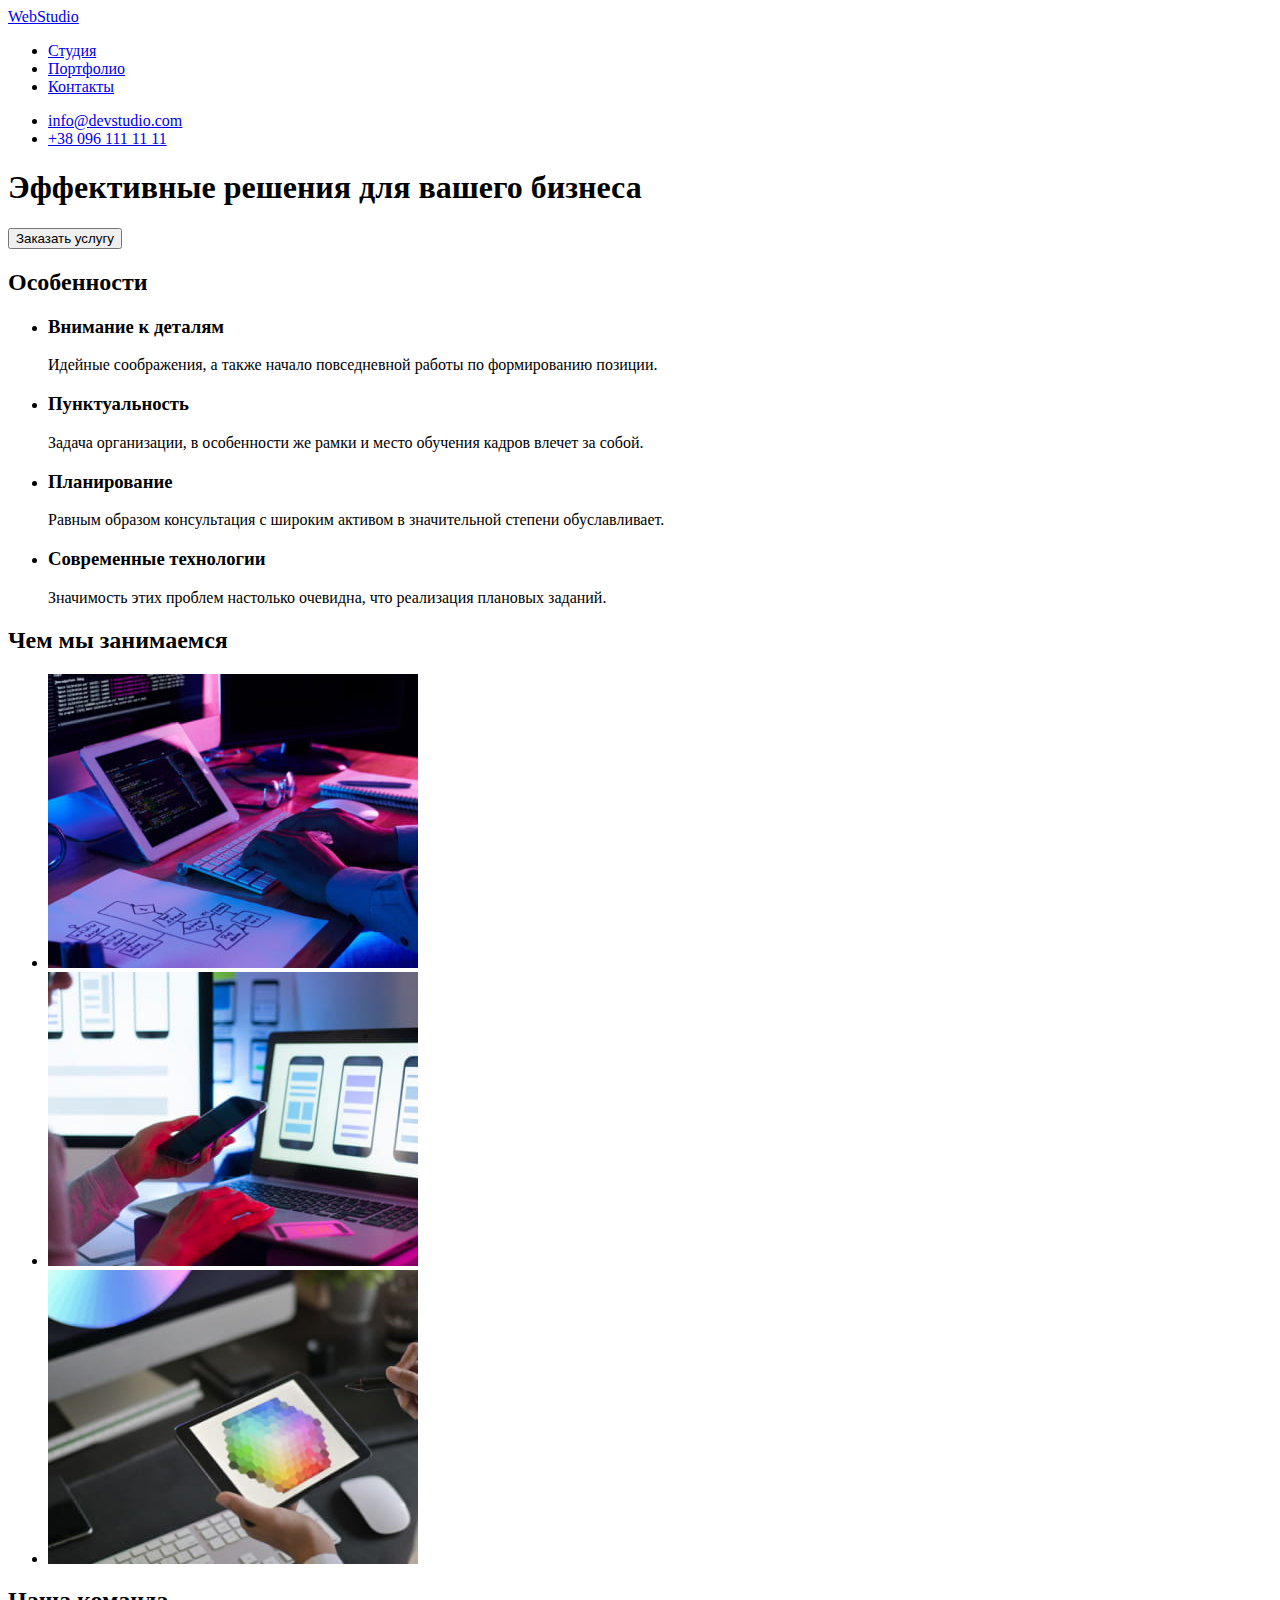
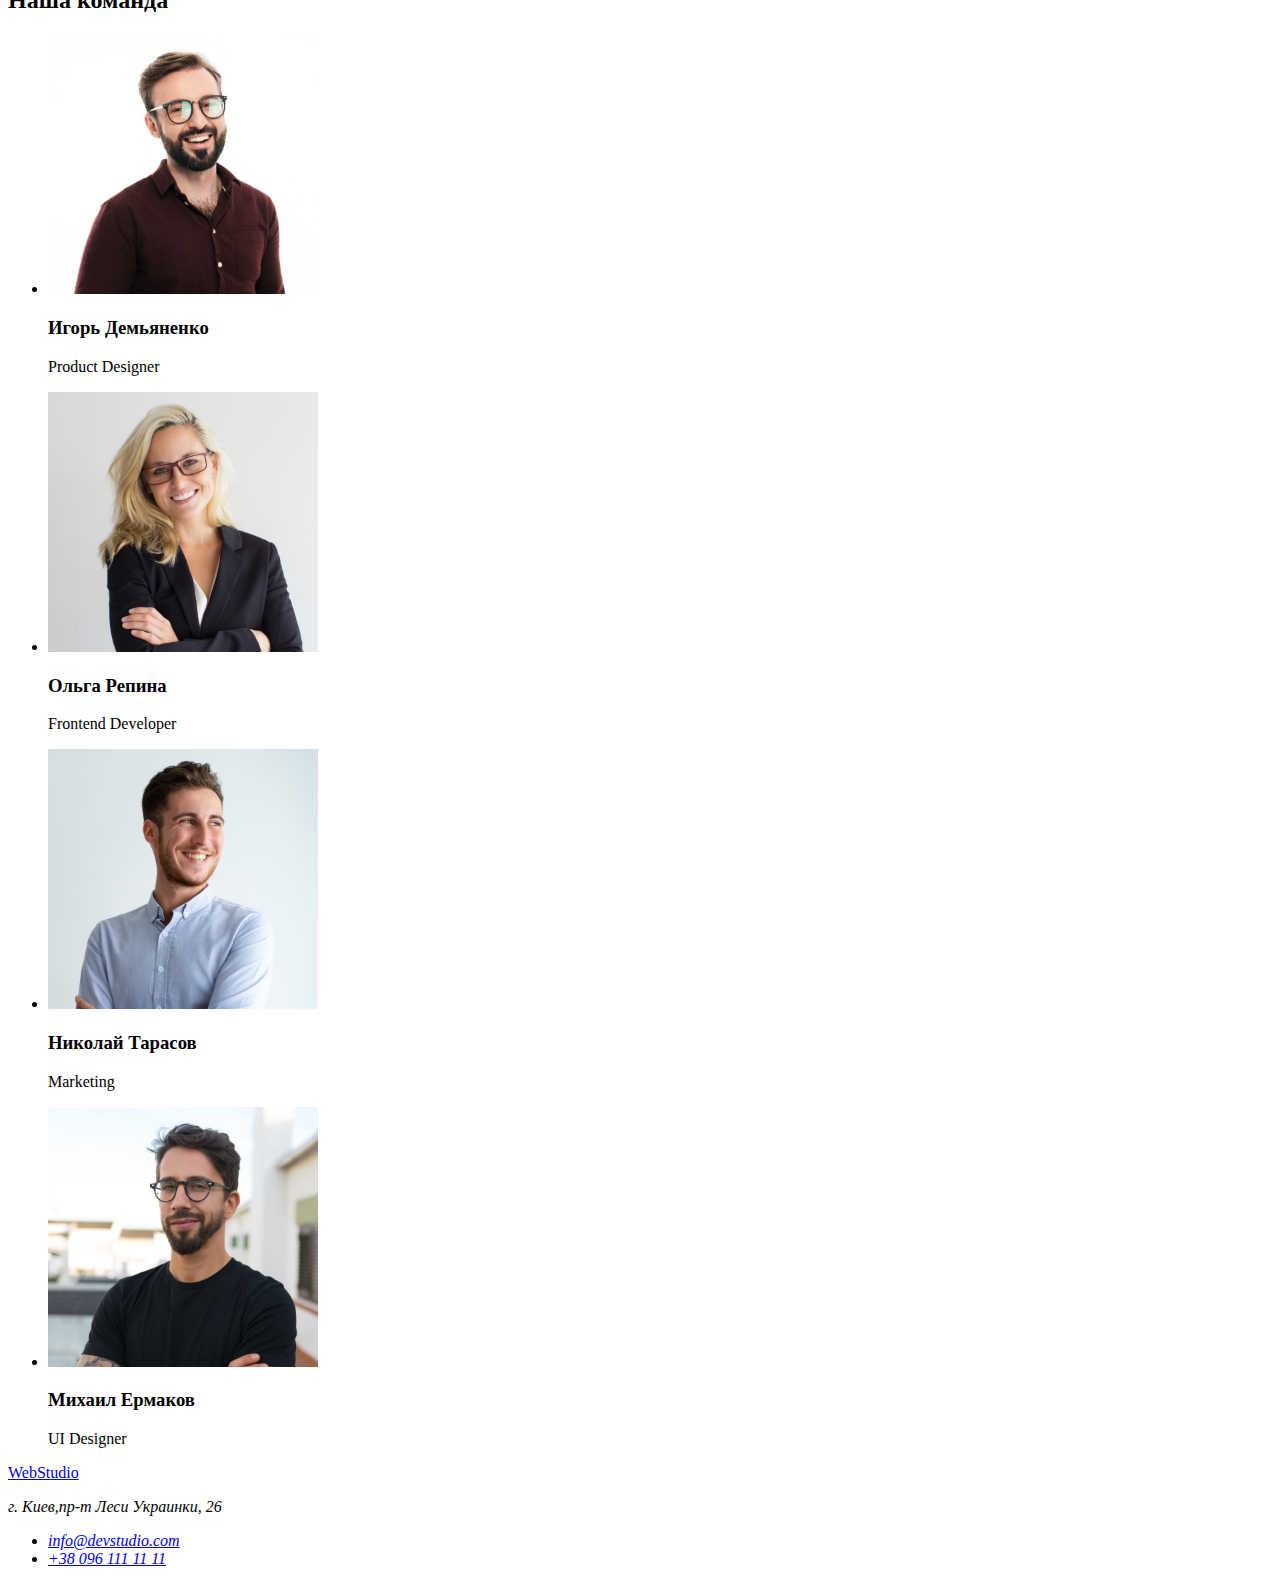
==== index.html @ f59aac54 "Создала новый репозиторий и скопировала файлы предыдущей работы" ====
<!DOCTYPE html>
<html lang="ru">
  <head>
    <meta charset="UTF-8" />
    <meta http-equiv="X-UA-Compatible" content="IE=edge" />
    <meta name="viewport" content="width=device-width, initial-scale=1.0" />
    <title lang="uk">Студія</title>
  </head>
  <body>
    <header>
      <nav>
        <a href="#">WebStudio</a>
        <ul>
          <li><a href="#Studia">Студия</a></li>
          <li><a href="#Portfolio">Портфолио</a></li>
          <li><a href="#Contacts">Контакты</a></li>
        </ul>
      </nav>
      <ul>
        <li><a href="mailto:info@devstudio.com">info@devstudio.com</a></li>
        <li><a href="tel:+380961111111">+38 096 111 11 11</a></li>
      </ul>
    </header>
    <main>
      <section>
        <h1>Эффективные решения для вашего бизнеса</h1>
        <button type="button">Заказать услугу</button>
      </section>
      <section>
        <h2>Особенности</h2>
        <ul>
          <li>
            <h3>Внимание к деталям</h3>
            <p>Идейные соображения, а также начало повседневной работы по формированию позиции.</p>
          </li>
          <li>
            <h3>Пунктуальность</h3>
            <p>
              Задача организации, в особенности же рамки и место обучения кадров влечет за собой.
            </p>
          </li>
          <li>
            <h3>Планирование</h3>
            <p>
              Равным образом консультация с широким активом в значительной степени обуславливает.
            </p>
          </li>
          <li>
            <h3>Современные технологии</h3>
            <p>Значимость этих проблем настолько очевидна, что реализация плановых заданий.</p>
          </li>
        </ul>
      </section>
      <section>
        <h2>Чем мы занимаемся</h2>
        <ul>
          <li>
            <img src="./images/box1.jpg" width="370" height="294" alt="Создание макета" />
          </li>
          <li>
            <img src="./images/box2.jpg" width="370" height="294" alt="Разработка" />
          </li>
          <li>
            <img src="./images/box3.jpg" width="370" height="294" alt="Дизайн" />
          </li>
        </ul>
      </section>
      <section>
        <h2>Наша команда</h2>
        <ul>
          <li>
            <img src="./images/img1.jpg" width="270" height="260" alt="Игорь Демьяненко" />
            <h3>Игорь Демьяненко</h3>
            <p>Product Designer</p>
          </li>
          <li>
            <img src="./images/img2.jpg" width="270" height="260" alt="Ольга Репина" />
            <h3>Ольга Репина</h3>
            <p>Frontend Developer</p>
          </li>
          <li>
            <img src="./images/img3.jpg" width="270" height="260" alt="Николай Тарасов" />
            <h3>Николай Тарасов</h3>
            <p>Marketing</p>
          </li>
          <li>
            <img src="./images/img4.jpg" width="270" height="260" alt="Михаил Ермаков" />
            <h3>Михаил Ермаков</h3>
            <p>UI Designer</p>
          </li>
        </ul>
      </section>
    </main>
    <footer>
      <a href="#">WebStudio</a>
      <address>
        <p>г. Киев,пр-т Леси Украинки, 26</p>
        <ul>
          <li>
            <a href="mailto:info@devstudio.com">info@devstudio.com</a>
          </li>
          <li>
            <a href="tel:+380961111111">+38 096 111 11 11</a>
          </li>
        </ul>
      </address>
    </footer>
  </body>
</html>
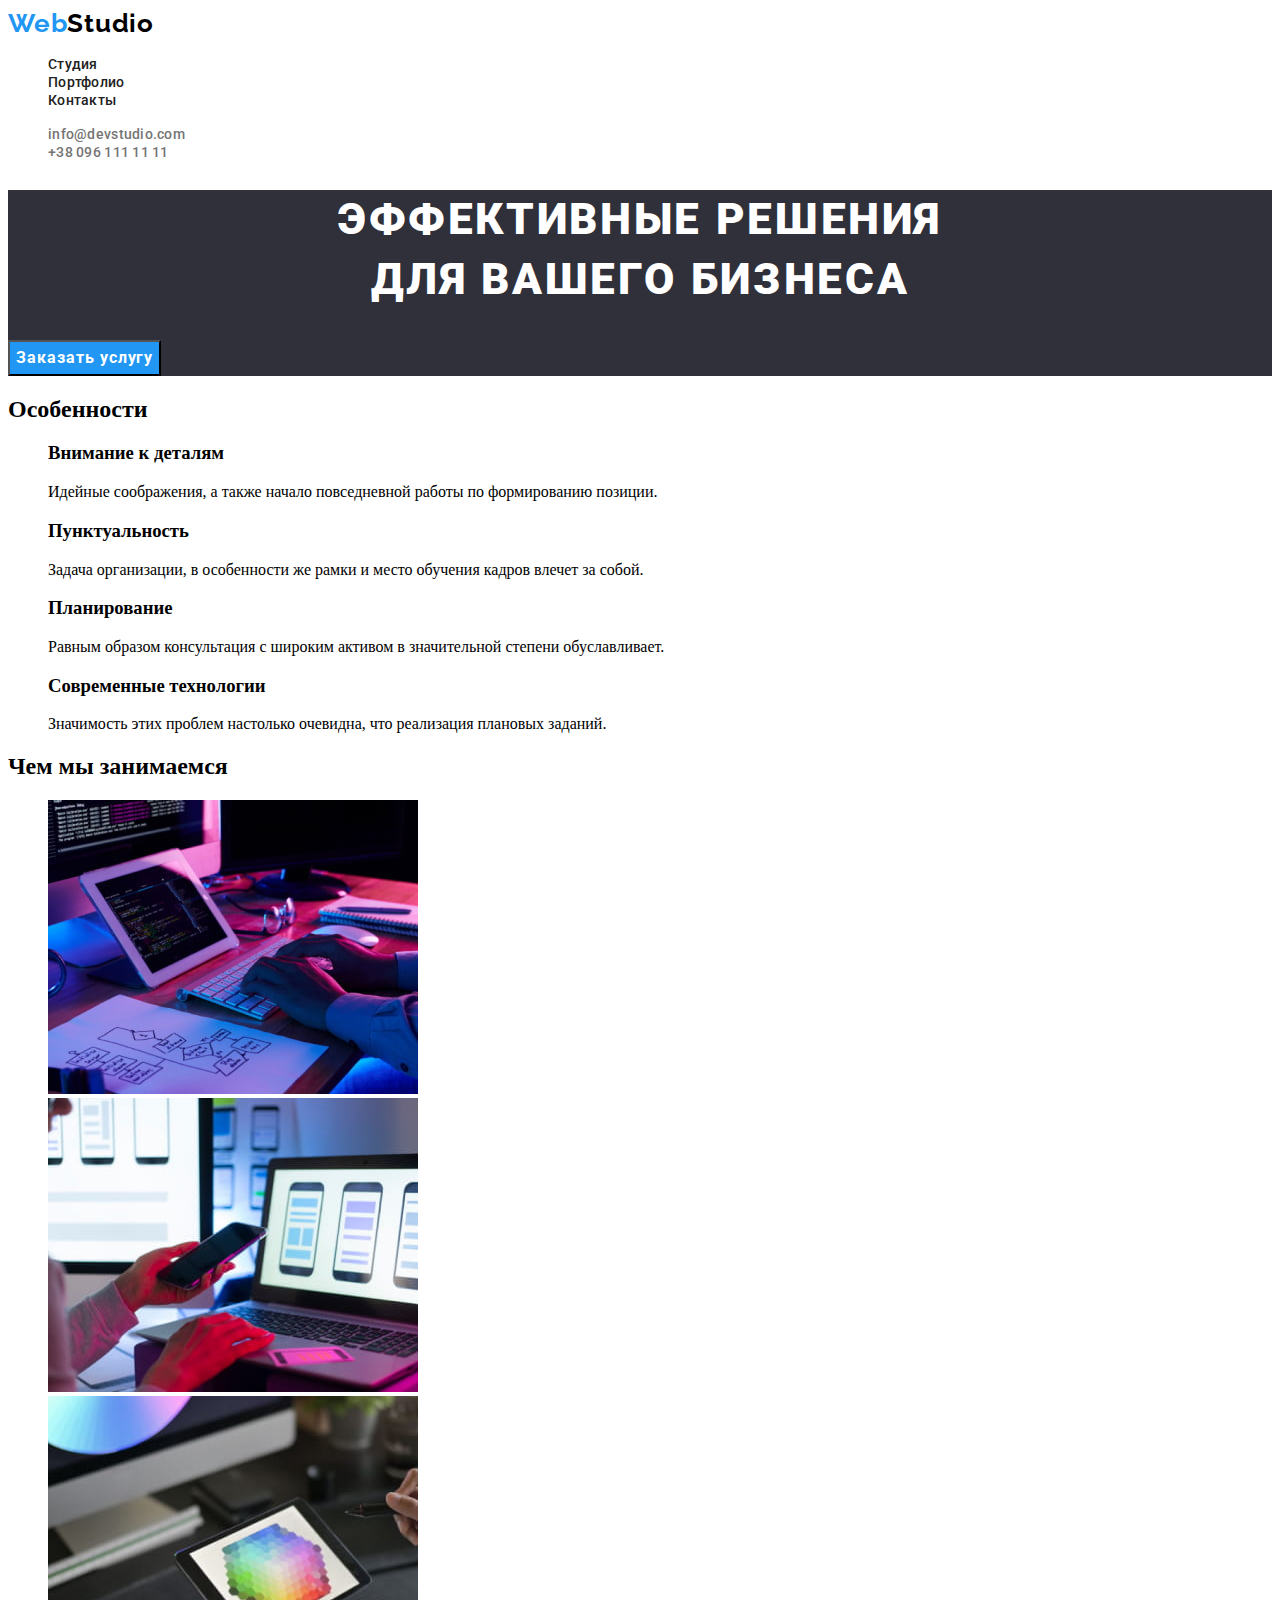
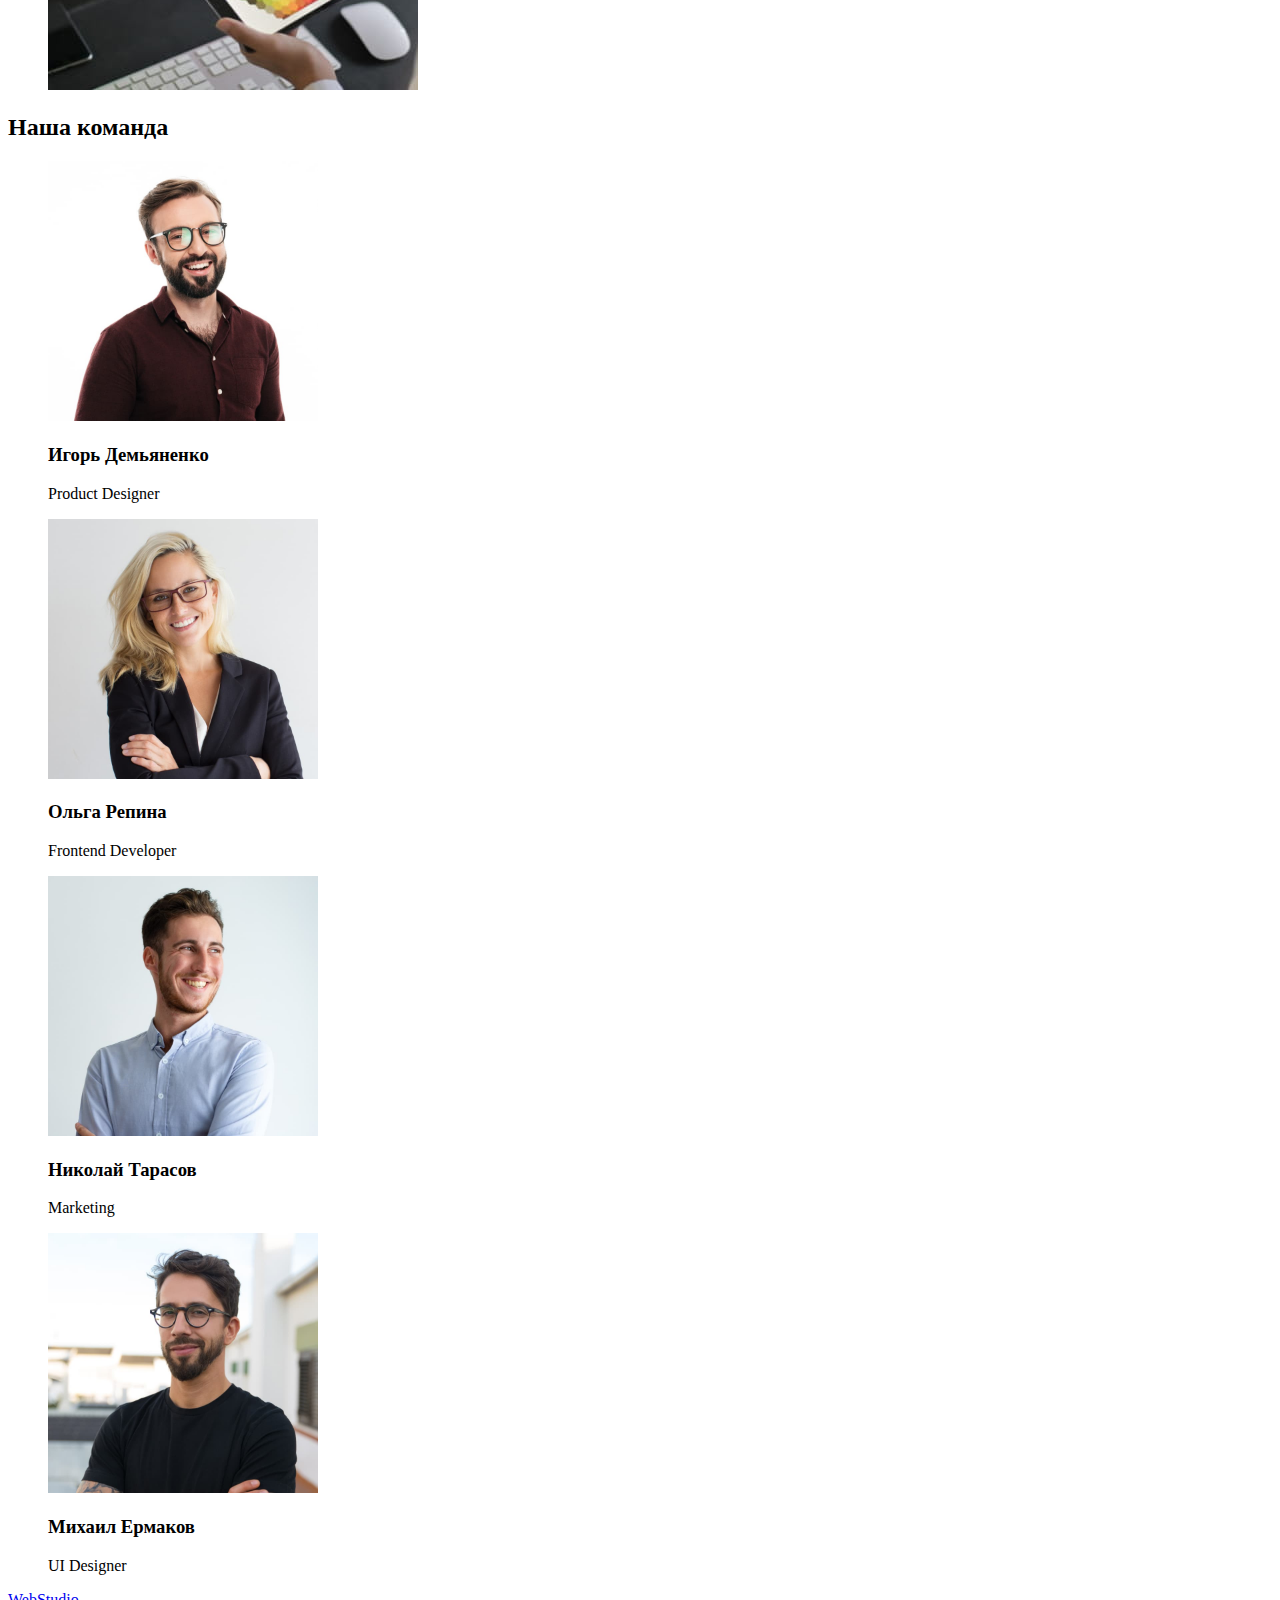
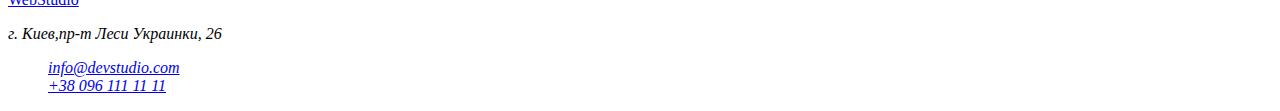
==== commit a4de62a3: "Добавлены стили header и hero" ====
--- a/index.html
+++ b/index.html
@@ -5,33 +5,40 @@
     <meta http-equiv="X-UA-Compatible" content="IE=edge" />
     <meta name="viewport" content="width=device-width, initial-scale=1.0" />
     <title lang="uk">Студія</title>
+    <link rel="stylesheet" href="./css/styles.css" />
+    <link
+      href="https://fonts.googleapis.com/css2?family=Raleway:wght@700&family=Roboto:wght@400;500;700;900&display=swap"
+      rel="stylesheet"
+    />
   </head>
   <body>
-    <header>
+    <header class="page-header">
       <nav>
-        <a href="#">WebStudio</a>
-        <ul>
+        <a href="#" class="text-logo"><span>Web</span>Studio</a>
+        <ul class="site-nav list">
           <li><a href="#Studia">Студия</a></li>
           <li><a href="#Portfolio">Портфолио</a></li>
           <li><a href="#Contacts">Контакты</a></li>
         </ul>
       </nav>
-      <ul>
+      <ul class="site-cont list">
         <li><a href="mailto:info@devstudio.com">info@devstudio.com</a></li>
         <li><a href="tel:+380961111111">+38 096 111 11 11</a></li>
       </ul>
     </header>
     <main>
-      <section>
-        <h1>Эффективные решения для вашего бизнеса</h1>
-        <button type="button">Заказать услугу</button>
+      <section class="hero">
+        <h1 class="hero-title">Эффективные решения<br />для вашего бизнеса</h1>
+        <button class="btn" type="button">Заказать услугу</button>
       </section>
-      <section>
-        <h2>Особенности</h2>
-        <ul>
-          <li>
-            <h3>Внимание к деталям</h3>
-            <p>Идейные соображения, а также начало повседневной работы по формированию позиции.</p>
+      <section class="section">
+        <h2 class="section-title">Особенности</h2>
+        <ul class="items list">
+          <li class="item">
+            <h3 class="title">Внимание к деталям</h3>
+            <p class="text-item">
+              Идейные соображения, а также начало повседневной работы по формированию позиции.
+            </p>
           </li>
           <li>
             <h3>Пунктуальность</h3>
@@ -53,7 +60,7 @@
       </section>
       <section>
         <h2>Чем мы занимаемся</h2>
-        <ul>
+        <ul class="list">
           <li>
             <img src="./images/box1.jpg" width="370" height="294" alt="Создание макета" />
           </li>
@@ -67,7 +74,7 @@
       </section>
       <section>
         <h2>Наша команда</h2>
-        <ul>
+        <ul class="list">
           <li>
             <img src="./images/img1.jpg" width="270" height="260" alt="Игорь Демьяненко" />
             <h3>Игорь Демьяненко</h3>
@@ -95,7 +102,7 @@
       <a href="#">WebStudio</a>
       <address>
         <p>г. Киев,пр-т Леси Украинки, 26</p>
-        <ul>
+        <ul class="list">
           <li>
             <a href="mailto:info@devstudio.com">info@devstudio.com</a>
           </li>
--- a/css/styles.css
+++ b/css/styles.css
@@ -0,0 +1,108 @@
+:root {
+}
+body {
+  font-family: ;
+  /* background-color: #e5e5e5; */
+  background-color: #ffffff;
+}
+.list {
+  list-style: none;
+}
+.page-header {
+}
+
+.text-logo {
+  color: #000000;
+  font-family: Raleway;
+  font-style: normal;
+  font-weight: 700;
+  font-size: 26px;
+  line-height: 1.19;
+  letter-spacing: 0.03em;
+  text-decoration: none;
+}
+/* Site nav */
+.site-nav a {
+  color: #212121;
+  font-family: Roboto;
+  font-style: normal;
+  font-weight: 500;
+  font-size: 14px;
+  line-height: 1.14;
+  letter-spacing: 0.02em;
+  text-decoration: none;
+}
+
+span,
+.site-nav a:hover,
+.site-nav a:focus,
+.site-cont a:hover,
+.site-cont a:focus {
+  color: #2196f3;
+}
+.site-cont a {
+  color: #757575;
+  font-family: 'Roboto';
+  font-style: normal;
+  font-weight: 500;
+  font-size: 14px;
+  line-height: 1.14;
+  letter-spacing: 0.02em;
+  text-decoration: none;
+}
+
+.hero {
+  background-color: #2f303a;
+}
+.hero-title {
+  color: #ffffff;
+  font-family: 'Roboto';
+  font-style: normal;
+  font-weight: 900;
+  font-size: 44px;
+  line-height: 1.36;
+  text-align: center;
+  letter-spacing: 0.06em;
+  text-transform: uppercase;
+}
+
+.btn {
+  color: #ffffff;
+  background-color: #2196f3;
+  font-family: 'Roboto';
+  font-style: normal;
+  font-weight: 700;
+  font-size: 16px;
+  line-height: 1.88;
+  letter-spacing: 0.06em;
+  align-items: center;
+  text-align: center;
+}
+/* цвет заголовков 212121  */
+/* цвет параграфа 757575 */
+/* цвет голубой #2196F3 */
+/* цвет второй секции #E5E5E5 */
+/* h1 Robotto Font
+Roboto
+Weight
+900
+Size
+44px
+Line height
+60px
+Letter
+6%
+Align
+Center */
+/* h2 Font
+Roboto
+Weight
+700
+Size
+14px
+
+Line height
+16.41px
+Letter
+3% */
+/* Raleway – 700, а для Roboto – 400, 500, 700 і 900. */
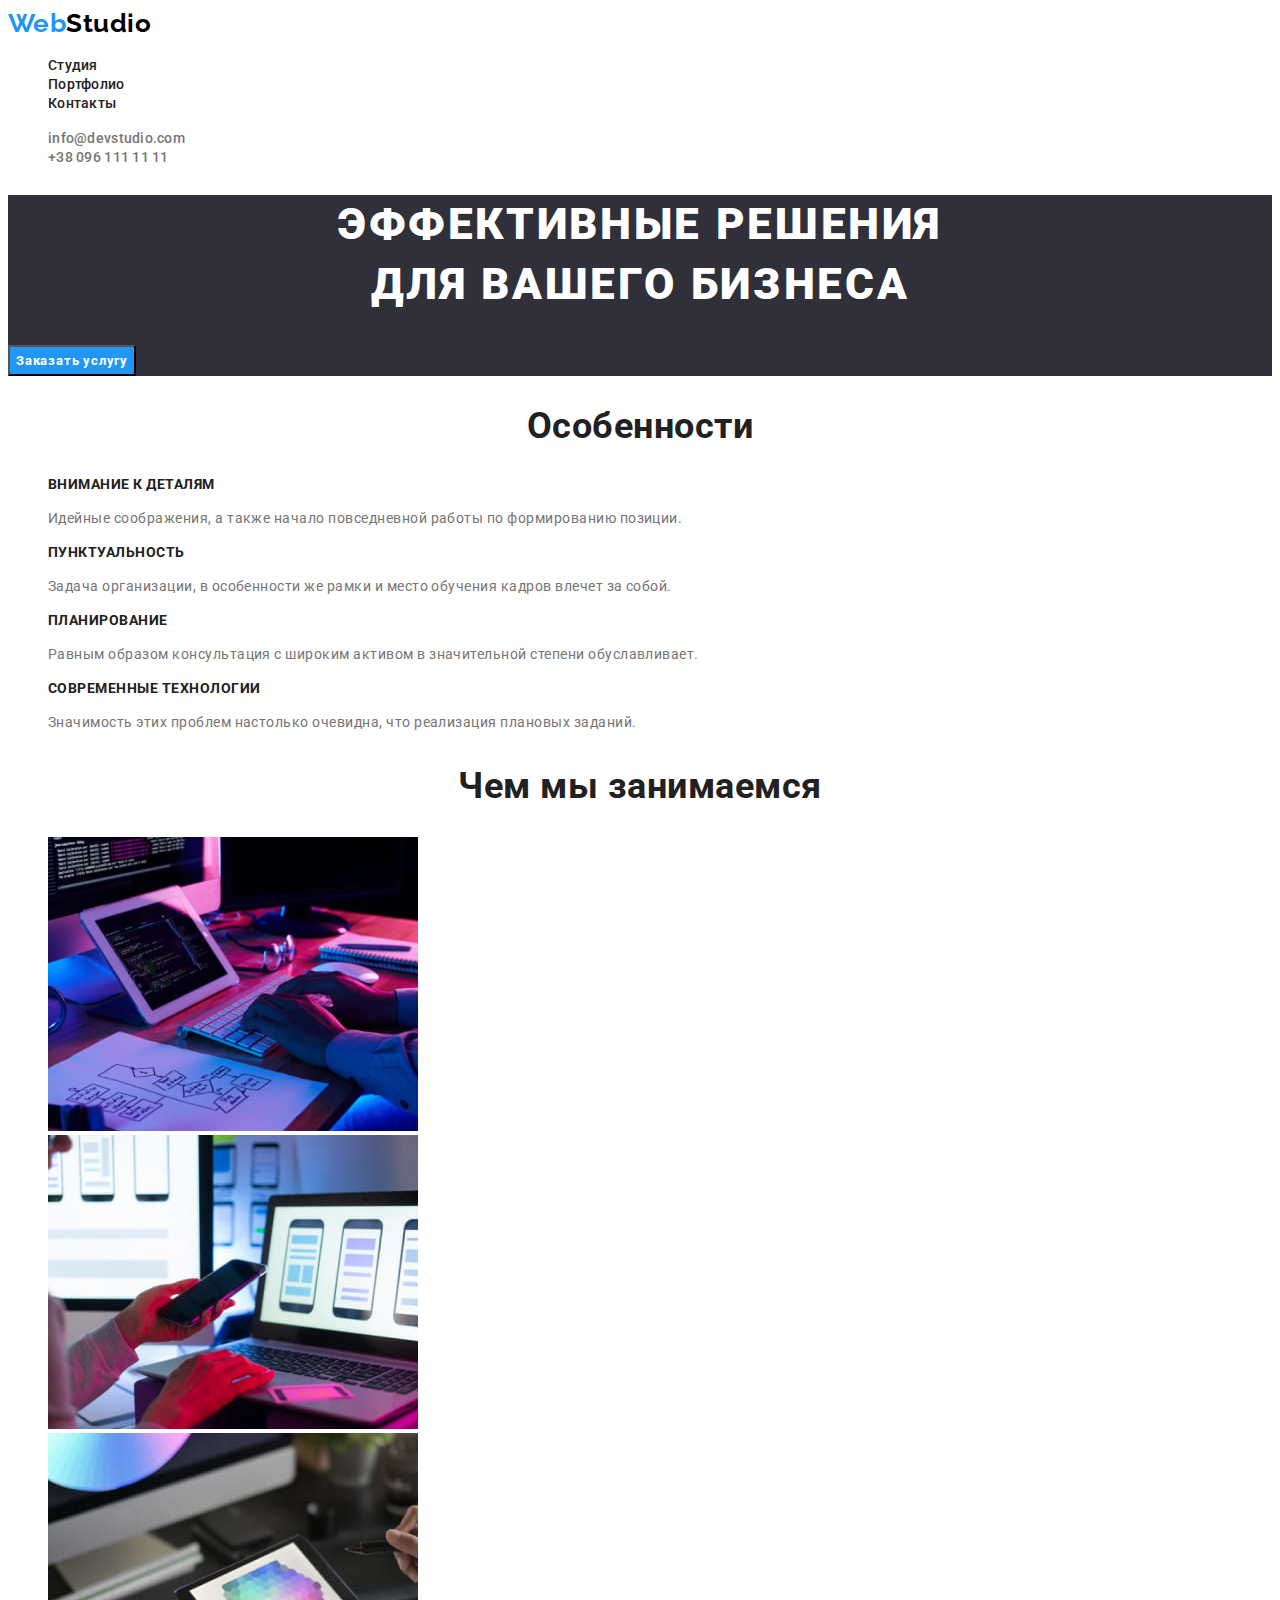
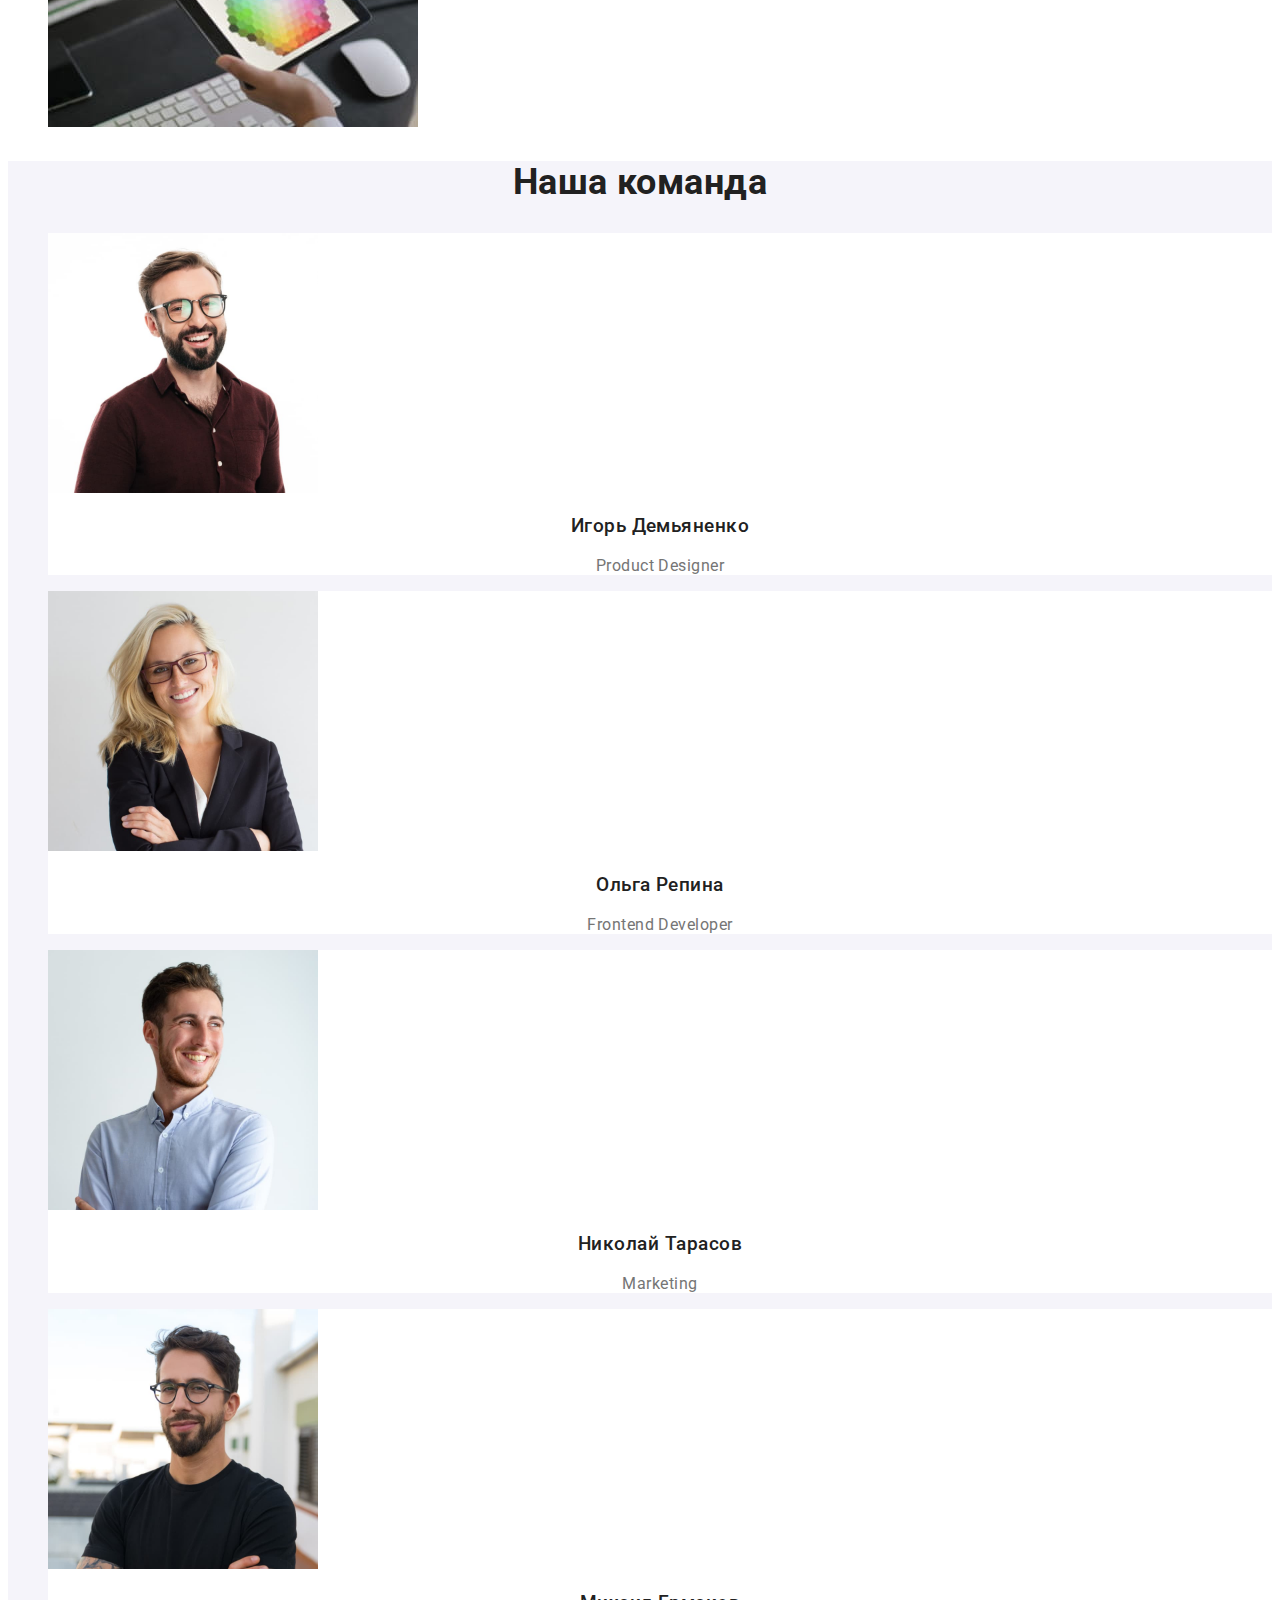
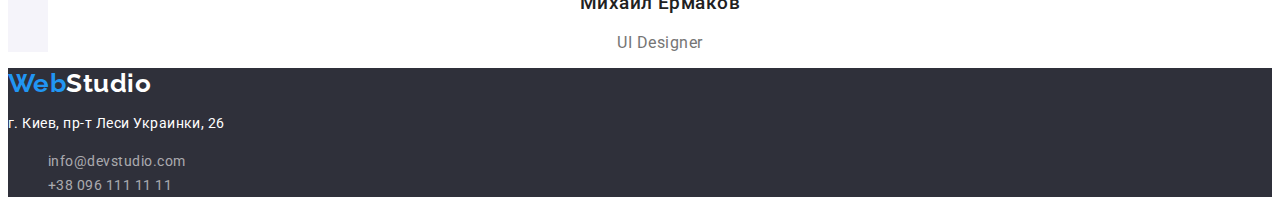
==== commit e08dfa17: "Добавлены классы" ====
--- a/index.html
+++ b/index.html
@@ -5,25 +5,25 @@
     <meta http-equiv="X-UA-Compatible" content="IE=edge" />
     <meta name="viewport" content="width=device-width, initial-scale=1.0" />
     <title lang="uk">Студія</title>
-    <link rel="stylesheet" href="./css/styles.css" />
     <link
       href="https://fonts.googleapis.com/css2?family=Raleway:wght@700&family=Roboto:wght@400;500;700;900&display=swap"
       rel="stylesheet"
     />
+    <link rel="stylesheet" href="./css/styles.css" />
   </head>
   <body>
     <header class="page-header">
-      <nav>
-        <a href="#" class="text-logo"><span>Web</span>Studio</a>
+      <nav class="nav-header">
+        <a href="./index.html" class="text-logo"><span>Web</span>Studio</a>
         <ul class="site-nav list">
-          <li><a href="#Studia">Студия</a></li>
-          <li><a href="#Portfolio">Портфолио</a></li>
-          <li><a href="#Contacts">Контакты</a></li>
+          <li><a class="link" href="./index.html">Студия</a></li>
+          <li><a class="link" href="./portfolio.html">Портфолио</a></li>
+          <li><a class="link" href="#Contacts">Контакты</a></li>
         </ul>
       </nav>
       <ul class="site-cont list">
-        <li><a href="mailto:info@devstudio.com">info@devstudio.com</a></li>
-        <li><a href="tel:+380961111111">+38 096 111 11 11</a></li>
+        <li><a class="link-cont" href="mailto:info@devstudio.com">info@devstudio.com</a></li>
+        <li><a class="link-cont" href="tel:+380961111111">+38 096 111 11 11</a></li>
       </ul>
     </header>
     <main>
@@ -35,31 +35,33 @@
         <h2 class="section-title">Особенности</h2>
         <ul class="items list">
           <li class="item">
-            <h3 class="title">Внимание к деталям</h3>
-            <p class="text-item">
+            <h3 class="title-item">Внимание к деталям</h3>
+            <p class="text">
               Идейные соображения, а также начало повседневной работы по формированию позиции.
             </p>
           </li>
-          <li>
-            <h3>Пунктуальность</h3>
-            <p>
+          <li class="item">
+            <h3 class="title-item">Пунктуальность</h3>
+            <p class="text">
               Задача организации, в особенности же рамки и место обучения кадров влечет за собой.
             </p>
           </li>
-          <li>
-            <h3>Планирование</h3>
-            <p>
+          <li class="item">
+            <h3 class="title-item">Планирование</h3>
+            <p class="text">
               Равным образом консультация с широким активом в значительной степени обуславливает.
             </p>
           </li>
-          <li>
-            <h3>Современные технологии</h3>
-            <p>Значимость этих проблем настолько очевидна, что реализация плановых заданий.</p>
+          <li class="item">
+            <h3 class="title-item">Современные технологии</h3>
+            <p class="text">
+              Значимость этих проблем настолько очевидна, что реализация плановых заданий.
+            </p>
           </li>
         </ul>
       </section>
-      <section>
-        <h2>Чем мы занимаемся</h2>
+      <section class="section">
+        <h2 class="section-title">Чем мы занимаемся</h2>
         <ul class="list">
           <li>
             <img src="./images/box1.jpg" width="370" height="294" alt="Создание макета" />
@@ -72,42 +74,42 @@
           </li>
         </ul>
       </section>
-      <section>
-        <h2>Наша команда</h2>
-        <ul class="list">
-          <li>
+      <section class="section-team">
+        <h2 class="section-title">Наша команда</h2>
+        <ul class="team list">
+          <li class="team-item">
             <img src="./images/img1.jpg" width="270" height="260" alt="Игорь Демьяненко" />
-            <h3>Игорь Демьяненко</h3>
-            <p>Product Designer</p>
+            <h3 class="title-team">Игорь Демьяненко</h3>
+            <p class="text-team">Product Designer</p>
           </li>
-          <li>
+          <li class="team-item">
             <img src="./images/img2.jpg" width="270" height="260" alt="Ольга Репина" />
-            <h3>Ольга Репина</h3>
-            <p>Frontend Developer</p>
+            <h3 class="title-team">Ольга Репина</h3>
+            <p class="text-team">Frontend Developer</p>
           </li>
-          <li>
+          <li class="team-item">
             <img src="./images/img3.jpg" width="270" height="260" alt="Николай Тарасов" />
-            <h3>Николай Тарасов</h3>
-            <p>Marketing</p>
+            <h3 class="title-team">Николай Тарасов</h3>
+            <p class="text-team">Marketing</p>
           </li>
-          <li>
+          <li class="team-item">
             <img src="./images/img4.jpg" width="270" height="260" alt="Михаил Ермаков" />
-            <h3>Михаил Ермаков</h3>
-            <p>UI Designer</p>
+            <h3 class="title-team">Михаил Ермаков</h3>
+            <p class="text-team">UI Designer</p>
           </li>
         </ul>
       </section>
     </main>
-    <footer>
-      <a href="#">WebStudio</a>
-      <address>
-        <p>г. Киев,пр-т Леси Украинки, 26</p>
+    <footer class="footer">
+      <a class="footer-logo" href="./index.html"><span>Web</span>Studio</a>
+      <address class="address">
+        <p class="footer-text">г. Киев, пр-т Леси Украинки, 26</p>
         <ul class="list">
           <li>
-            <a href="mailto:info@devstudio.com">info@devstudio.com</a>
+            <a class="footer-link" href="mailto:info@devstudio.com">info@devstudio.com</a>
           </li>
           <li>
-            <a href="tel:+380961111111">+38 096 111 11 11</a>
+            <a class="footer-link" href="tel:+380961111111">+38 096 111 11 11</a>
           </li>
         </ul>
       </address>
--- a/css/styles.css
+++ b/css/styles.css
@@ -1,63 +1,77 @@
 :root {
-}
+  --primary-text-color: #757575;
+  --title-text-color: #212121;
+  --accent-text-color: #2196f3;
+  --primary-bg-color: #ffffff;
+  --hero-bg-color: #2f303a;
+  --team-bg-color: #f5f4fa;
+  --btn-bg-color: #f5f4fa;
+  --footer-link-color: rgba(255, 255, 255, 0.6);
+  --btn-hover-color: #188ce8;
+  --text-logo-color: #000000;
+}
+
 body {
-  font-family: ;
-  /* background-color: #e5e5e5; */
-  background-color: #ffffff;
-}
-.list {
+  background-color: var(--primary-bg-color);
+  font-family: Roboto, sans-serif;
+  font-size: 16px;
+  letter-spacing: 0.03em;
+}
+
+.list,
+.filter,
+.images {
   list-style: none;
 }
-.page-header {
-}
-
+
+/* Logo */
 .text-logo {
-  color: #000000;
+  color: var(--text-logo-color);
+}
+
+.text-logo,
+.footer-logo {
   font-family: Raleway;
-  font-style: normal;
   font-weight: 700;
   font-size: 26px;
   line-height: 1.19;
-  letter-spacing: 0.03em;
   text-decoration: none;
 }
 /* Site nav */
-.site-nav a {
-  color: #212121;
-  font-family: Roboto;
-  font-style: normal;
+.link {
+  color: var(--title-text-color);
+}
+
+.link-cont {
+  color: var(--primary-text-color);
+}
+
+span,
+.site-nav .link:hover,
+.site-nav .link:focus,
+.site-cont .link-cont:hover,
+.site-cont .link-cont:focus,
+.current,
+.footer-link:hover,
+.footer-link:focus {
+  color: var(--accent-text-color);
+}
+
+.link,
+.link-cont {
   font-weight: 500;
   font-size: 14px;
   line-height: 1.14;
   letter-spacing: 0.02em;
   text-decoration: none;
 }
-
-span,
-.site-nav a:hover,
-.site-nav a:focus,
-.site-cont a:hover,
-.site-cont a:focus {
-  color: #2196f3;
-}
-.site-cont a {
-  color: #757575;
-  font-family: 'Roboto';
-  font-style: normal;
-  font-weight: 500;
-  font-size: 14px;
-  line-height: 1.14;
-  letter-spacing: 0.02em;
-  text-decoration: none;
-}
-
+/* Hero */
 .hero {
-  background-color: #2f303a;
+  background-color: var(--hero-bg-color);
 }
 .hero-title {
-  color: #ffffff;
-  font-family: 'Roboto';
-  font-style: normal;
+  color: var(--primary-bg-color);
+
   font-weight: 900;
   font-size: 44px;
   line-height: 1.36;
@@ -67,42 +81,126 @@
 }
 
 .btn {
-  color: #ffffff;
-  background-color: #2196f3;
-  font-family: 'Roboto';
-  font-style: normal;
-  font-weight: 700;
-  font-size: 16px;
+  color: var(--primary-bg-color);
+  background-color: var(--accent-text-color);
+  font-family: inherit;
+  font-weight: 700;
   line-height: 1.88;
   letter-spacing: 0.06em;
   align-items: center;
   text-align: center;
 }
-/* цвет заголовков 212121  */
-/* цвет параграфа 757575 */
-/* цвет голубой #2196F3 */
-/* цвет второй секции #E5E5E5 */
-/* h1 Robotto Font
-Roboto
-Weight
-900
-Size
-44px
-Line height
-60px
-Letter
-6%
-Align
-Center */
-/* h2 Font
-Roboto
-Weight
-700
-Size
-14px
-
-Line height
-16.41px
-Letter
-3% */
-/* Raleway – 700, а для Roboto – 400, 500, 700 і 900. */
+
+.btn:hover {
+  background-color: var(--btn-hover-color);
+}
+/* Sections */
+
+.section-title {
+  color: var(--title-text-color);
+
+  font-weight: 700;
+  font-size: 36px;
+  line-height: 1.17;
+  text-align: center;
+}
+
+.title-item {
+  color: var(--title-text-color);
+
+  font-weight: 700;
+  font-size: 14px;
+  line-height: 1.14;
+  text-transform: uppercase;
+}
+.text {
+  color: var(--primary-text-color);
+
+  font-weight: 400;
+  font-size: 14px;
+  line-height: 1.71;
+}
+
+/* Section Team */
+.section-team {
+  background-color: var(--team-bg-color);
+}
+
+.team-item {
+  background-color: var(--primary-bg-color);
+}
+
+.title-team {
+  color: var(--title-text-color);
+
+  font-weight: 500;
+  line-height: 1.19;
+  text-align: center;
+}
+
+.text-team {
+  color: var(--primary-text-color);
+
+  font-weight: 400;
+  line-height: 1.19;
+  text-align: center;
+}
+
+/* Footer */
+
+.footer {
+  background-color: var(--hero-bg-color);
+}
+
+.footer-logo,
+.footer-text {
+  color: var(--primary-bg-color);
+}
+
+.footer-text,
+.footer-link {
+  font-style: normal;
+  font-weight: 400;
+  font-size: 14px;
+}
+
+.footer-text {
+  line-height: 1.5;
+}
+.footer-link {
+  line-height: 1.71;
+  color: var(--footer-link-color);
+  text-decoration: none;
+}
+
+/* Portfolio */
+.portfolio {
+  background-color: var(--primary-bg-color);
+}
+
+.filter .button:hover,
+.filter .button:focus {
+  background-color: var(--accent-text-color);
+}
+.button {
+  background-color: var(--btn-bg-color);
+  color: var(--title-text-color);
+  font-style: inherit;
+  font-weight: 500;
+  line-height: 1.62;
+  text-align: center;
+}
+
+.title-img {
+  color: var(--title-text-color);
+  font-weight: 700;
+  font-size: 18px;
+  line-height: 2;
+  letter-spacing: 0.06em;
+}
+
+.text-img {
+  color: var(--primary-text-color);
+  font-weight: 400;
+  line-height: 1.88;
+}
